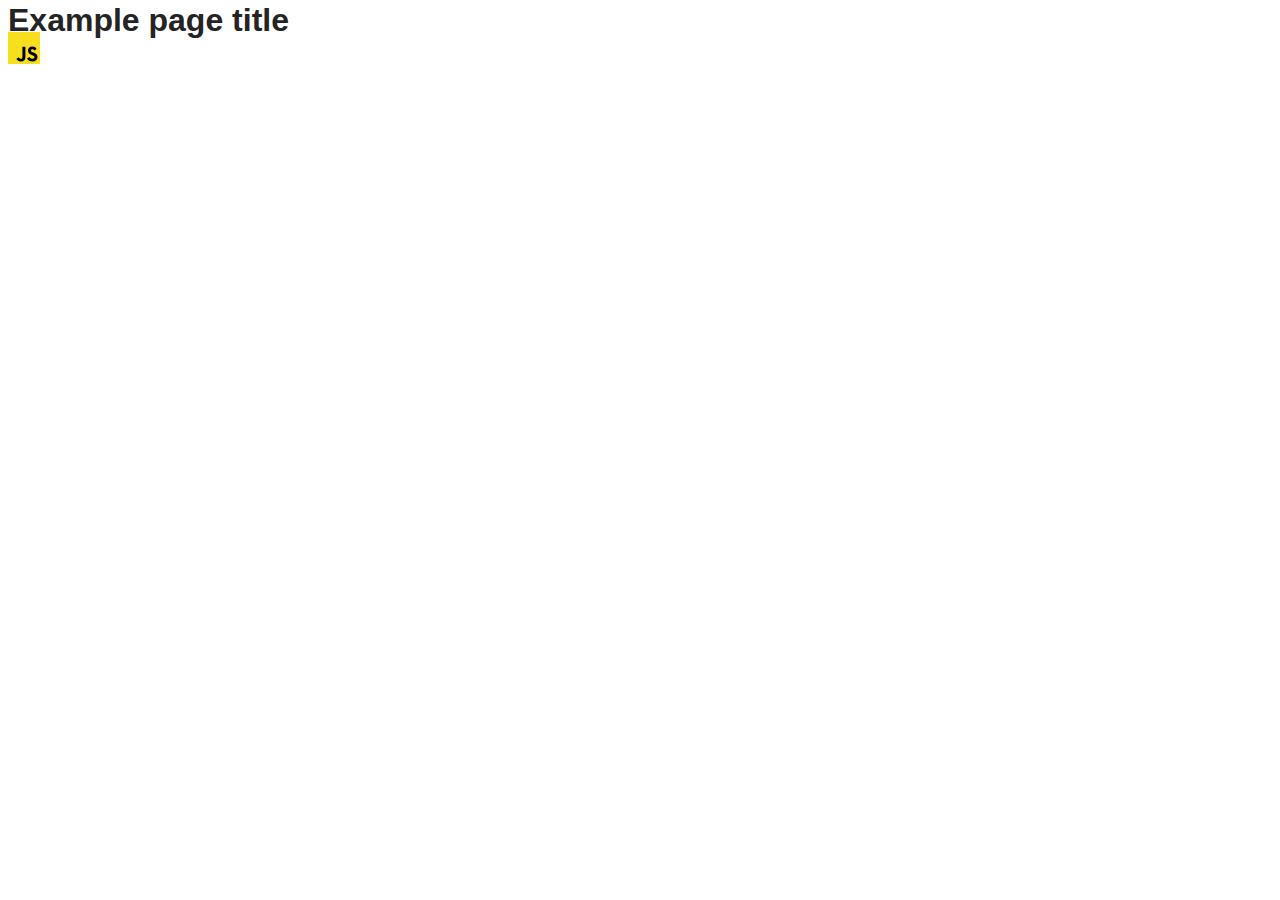
==== src/index.html @ 5cc57439 "Initial commit" ====
<!DOCTYPE html>
<html lang="en">
  <head>
    <meta charset="UTF-8" />
    <link rel="icon" type="image/svg+xml" href="/favicon.svg" />
    <meta name="viewport" content="width=device-width, initial-scale=1.0" />
    <title>Vanilla App Template</title>
    <link rel="stylesheet" href="./css/styles.css" />
  </head>
  <body>
    <load ="partials/header.html" />

    <section>
      <h1>Example page title</h1>
      <!-- Path to images as from index.html file -->
      <img src="./img/javascript.svg" alt="" />
    </section>

    <!-- Loads the specified .html file -->
    <load ="partials/vite-promo.html" />

    <script type="module" src="./main.js"></script>
  </body>
</html>
---- src/css/styles.css ----
/**
  |============================
  | include css partials with
  | default @import url()
  |============================
*/
@import url('./reset.css');
@import url('./vite-promo.css');
@import url('./header.css');

:root {
  font-family: Inter, Avenir, Helvetica, Arial, sans-serif;
  font-size: 16px;
  line-height: 24px;
  font-weight: 400;

  color: #242424;
  background-color: rgba(255, 255, 255, 0.87);

  font-synthesis: none;
  text-rendering: optimizeLegibility;
  -webkit-font-smoothing: antialiased;
  -moz-osx-font-smoothing: grayscale;
  -webkit-text-size-adjust: 100%;
}
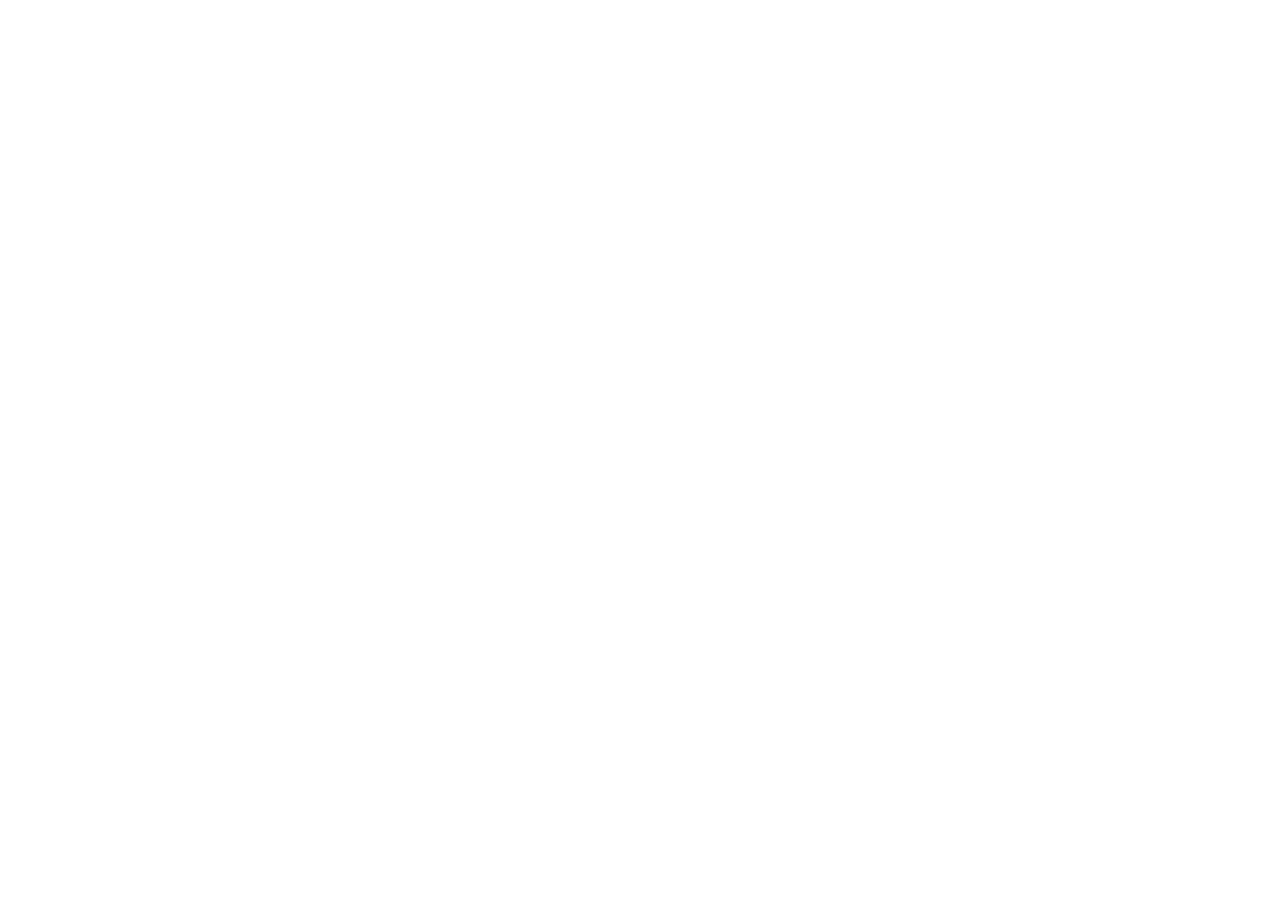
==== commit 52024375: "hw09 v1.0" ====
--- a/src/index.html
+++ b/src/index.html
@@ -8,16 +8,9 @@
     <link rel="stylesheet" href="./css/styles.css" />
   </head>
   <body>
-    <load ="partials/header.html" />
 
-    <section>
-      <h1>Example page title</h1>
-      <!-- Path to images as from index.html file -->
-      <img src="./img/javascript.svg" alt="" />
-    </section>
-
-    <!-- Loads the specified .html file -->
-    <load ="partials/vite-promo.html" />
+    <load src="./1-gallery.html" />
+    <load src="./1-form.html" />
 
     <script type="module" src="./main.js"></script>
   </body>
--- a/src/css/styles.css
+++ b/src/css/styles.css
@@ -5,8 +5,8 @@
   |============================
 */
 @import url('./reset.css');
-@import url('./vite-promo.css');
-@import url('./header.css');
+@import url('./gallery.css');
+@import url('./form.css');
 
 :root {
   font-family: Inter, Avenir, Helvetica, Arial, sans-serif;
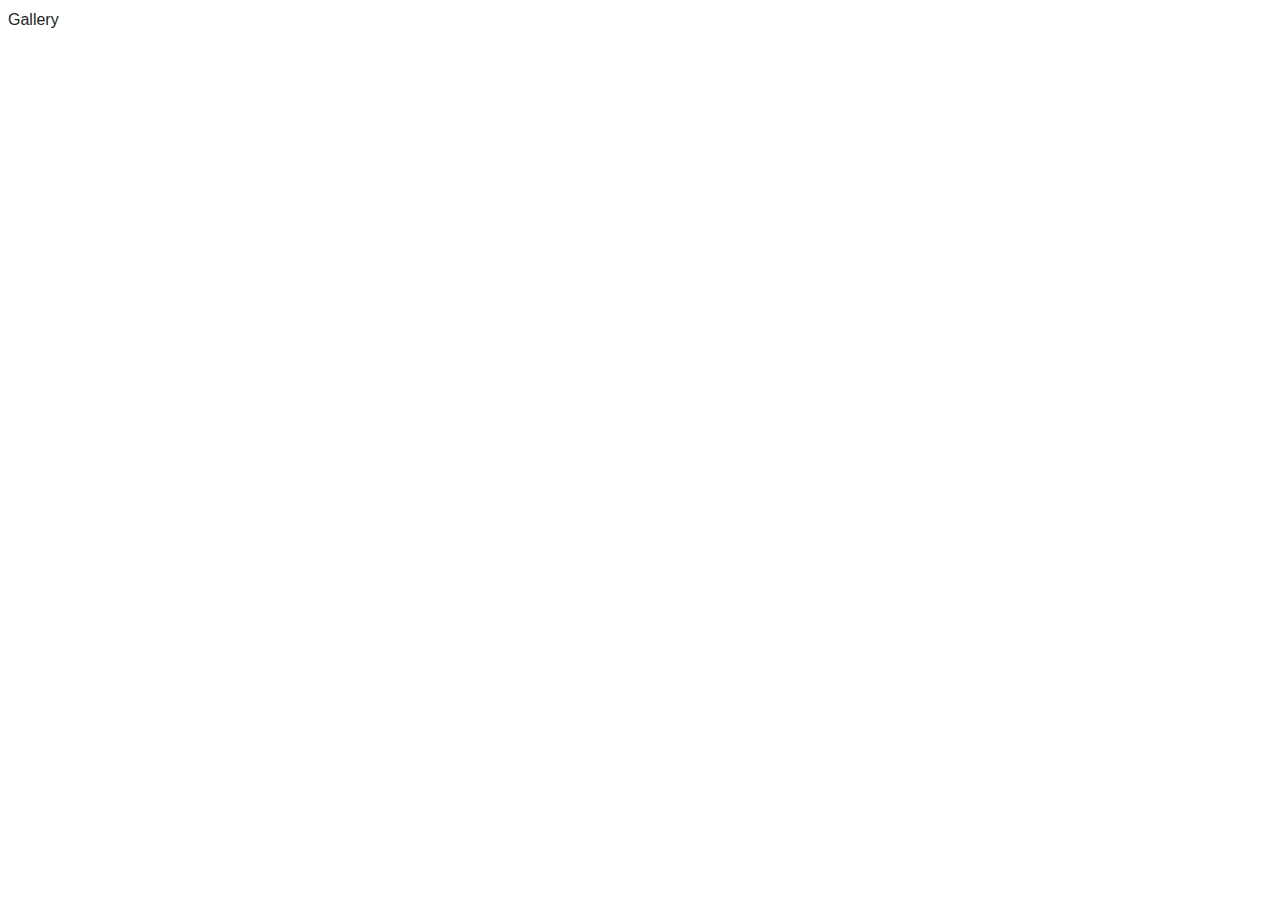
==== commit c6b28201: "hw09 v1.3" ====
--- a/src/index.html
+++ b/src/index.html
@@ -8,10 +8,17 @@
     <link rel="stylesheet" href="./css/styles.css" />
   </head>
   <body>
+    <section>
+      <div>
+        <ul>
+          <li><a href="./1-gallery.html">Gallery</a></li>
+        </ul>
+      </div>
+    </section>
 
-    <load src="./1-gallery.html" />
-    <load src="./1-form.html" />
+    <!-- <load src="./2-form.html" /> -->
 
-    <script type="module" src="./main.js"></script>
+    <script type="module" src="./js/1-gallery.js"></script>
+    <script type="module" src="./js/2-form.js"></script>
   </body>
 </html>
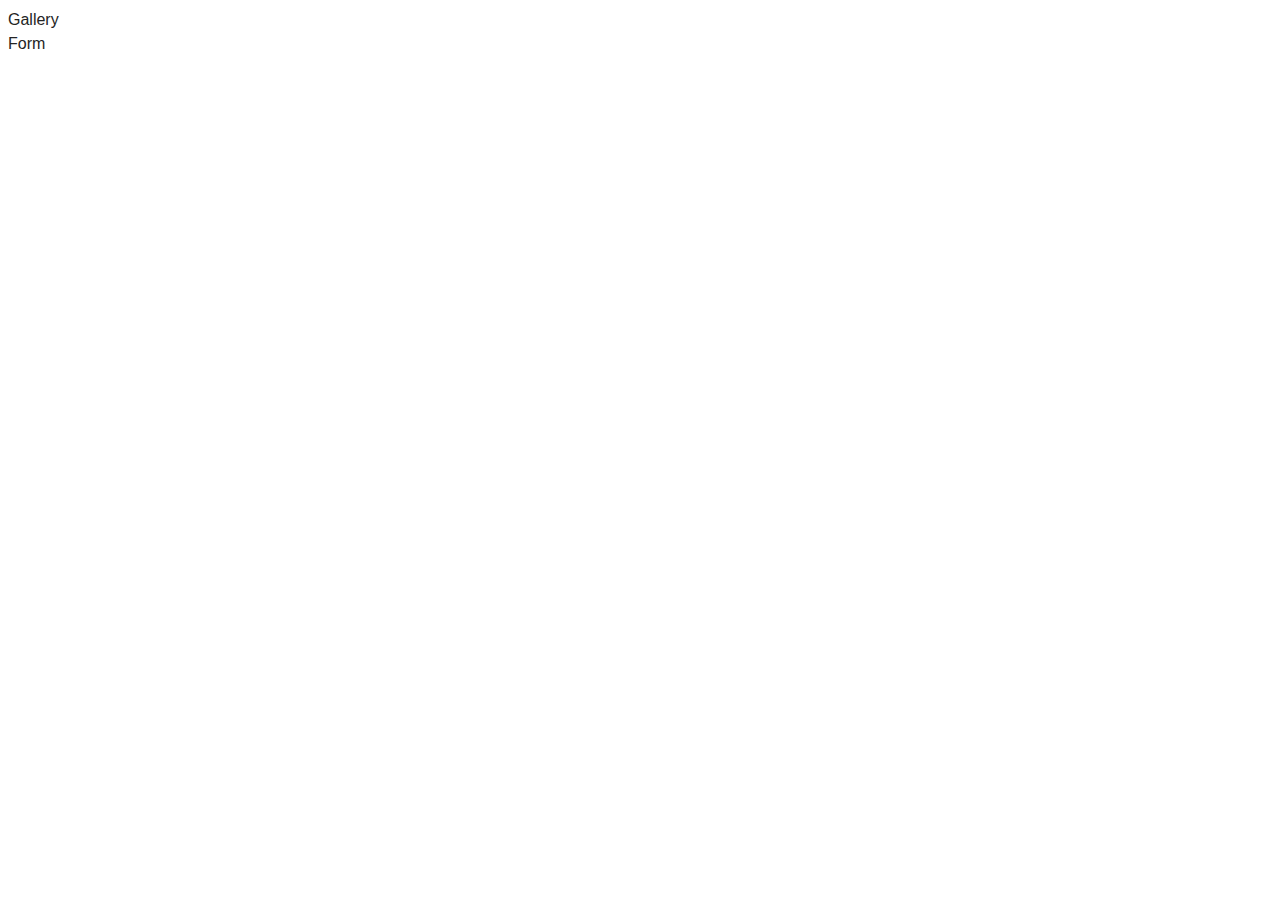
==== commit 45a45370: "hw09 v1.4" ====
--- a/src/index.html
+++ b/src/index.html
@@ -8,17 +8,9 @@
     <link rel="stylesheet" href="./css/styles.css" />
   </head>
   <body>
-    <section>
-      <div>
-        <ul>
-          <li><a href="./1-gallery.html">Gallery</a></li>
-        </ul>
-      </div>
-    </section>
-
-    <!-- <load src="./2-form.html" /> -->
-
-    <script type="module" src="./js/1-gallery.js"></script>
-    <script type="module" src="./js/2-form.js"></script>
+    <ul>
+      <li><a href="./1-gallery.html">Gallery</a></li>
+      <li><a href="./2-form.html">Form</a></li>
+    </ul>
   </body>
 </html>
